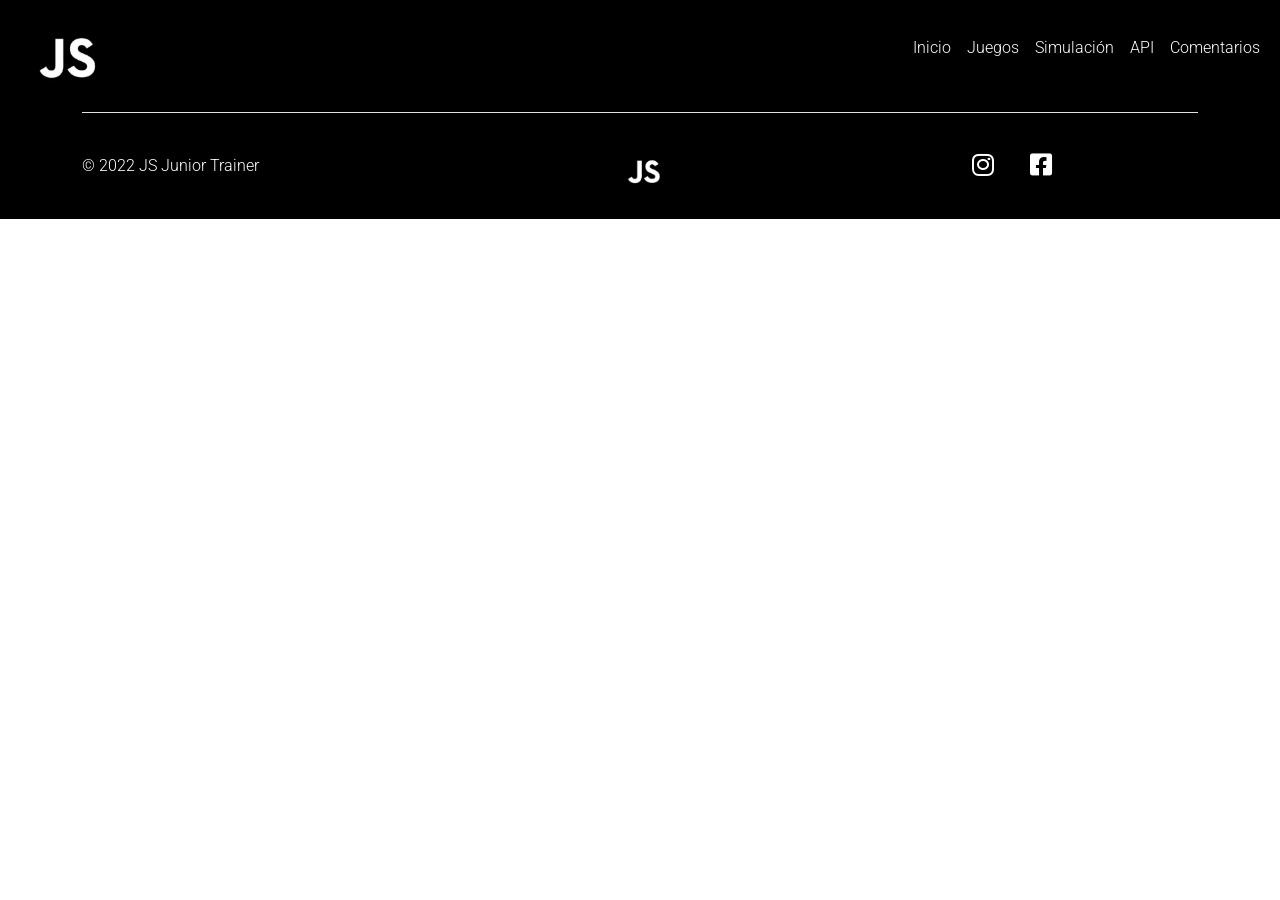
==== pagesprincipal/api.html @ 1945904a "first commit" ====
<!DOCTYPE html>
<html lang="es">
<head>
    <meta charset="UTF-8">
    <meta http-equiv="X-UA-Compatible" content="IE=edge">
    <meta name="viewport" content="width=device-width, initial-scale=1.0">
    <link rel="shortcut icon" href="" type="image/x-icon">
    <link rel="stylesheet" href="https://cdnjs.cloudflare.com/ajax/libs/animate.css/4.1.1/animate.min.css"/>
    <link rel="stylesheet" href="https://cdnjs.cloudflare.com/ajax/libs/font-awesome/6.0.0/css/all.min.css">
    <link href="https://cdn.jsdelivr.net/npm/bootstrap@5.1.3/dist/css/bootstrap.min.css" rel="stylesheet" integrity="sha384-1BmE4kWBq78iYhFldvKuhfTAU6auU8tT94WrHftjDbrCEXSU1oBoqyl2QvZ6jIW3" crossorigin="anonymous">

    <link rel="stylesheet" href="../css/style.css">
    <title>API</title>
</head>
<body>
    <header id="header_boot">
        <nav class="navbar navbar-expand-lg navbar-light bg-black" >
            <div class="container-fluid">
              <a class="navbar-brand" href="../index.html"><img src="../img/logojs.webp" alt="Javascript" class="logo_cucina"></img></a>
              <button class="navbar-toggler" type="button" data-bs-toggle="collapse" data-bs-target="#navbarNavAltMarkup" aria-controls="navbarNavAltMarkup" aria-expanded="false" aria-label="Toggle navigation">
                <span class="navbar-toggler-icon"></span>
              </button>
              <div class="collapse navbar-collapse" id="navbarNavAltMarkup" >
                <div class="navbar-nav">
                  <a class="nav-link active" aria-current="page" href="../index.html">Inicio</a>
                  <a class="nav-link" href="./juegos.html">Juegos</a>
                  <a class="nav-link" href="./simulacion.html">Simulación</a>
                  <a class="nav-link" href="./api.html">API</a>
                  <a class="nav-link" href="./comentarios.html">Comentarios</a>
                </div>
              </div>
            </div>
          </nav>
      </header>

      <footer class="text-center text-lg-start" id="footer_boot">
        <div class="container d-flex justify-content-center py-2"></div>
          <div class="container">
              <footer class="d-flex flex-wrap justify-content-between align-items-center py-3 border-top">
                <p class="col-md-4 mb-0 text-white">&copy; 2022 JS Junior Trainer</p>
                <a href="../index.html" class="col-md-4 d-flex align-items-center justify-content-center mb-3 mb-md-0 me-md-auto link-dark text-decoration-none">
                  <img src="../img/logojs.webp" alt="Js Junior Trainer" class="footer_img"></img>
                </a>
                <ul class="nav col-md-4 justify-content-center" id="footer_ico">
                  <li class="nav-item icono_footer" id="ico_foo"><a href="https://www.instagram.com" class="nav-link px-2 text-white"><i class="fa-brands fa-instagram" id="iconos_footer"></i></a></li>
                  <li class="nav-item icono_footer"><a href="https://www.facebook.com" class="nav-link px-2 text-white"><i class="fa-brands fa-facebook-square" id="iconos_footer"></i></a></li>
                </ul>
          </div>
        </div> 
    </footer>
<script src="https://cdn.jsdelivr.net/npm/bootstrap@5.1.3/dist/js/bootstrap.bundle.min.js" integrity="sha384-ka7Sk0Gln4gmtz2MlQnikT1wXgYsOg+OMhuP+IlRH9sENBO0LRn5q+8nbTov4+1p" crossorigin="anonymous"></script>
<script src="https://cdn.jsdelivr.net/npm/@popperjs/core@2.10.2/dist/umd/popper.min.js" integrity="sha384-7+zCNj/IqJ95wo16oMtfsKbZ9ccEh31eOz1HGyDuCQ6wgnyJNSYdrPa03rtR1zdB" crossorigin="anonymous"></script>
<script src="https://cdn.jsdelivr.net/npm/bootstrap@5.1.3/dist/js/bootstrap.min.js" integrity="sha384-QJHtvGhmr9XOIpI6YVutG+2QOK9T+ZnN4kzFN1RtK3zEFEIsxhlmWl5/YESvpZ13" crossorigin="anonymous"></script>
<script src="https://cdn.boomcdn.com/libs/wow-js/1.3.0/wow.min.js"></script>
<script src="https://code.jquery.com/jquery-3.5.1.slim.min.js" integrity="sha384-DfXdz2htPH0lsSSs5nCTpuj/zy4C+OGpamoFVy38MVBnE+IbbVYUew+OrCXaRkfj" crossorigin="anonymous"></script>
<script>
new WOW().init();
</script>
</body>
</html>
---- css/style.css ----
@import url("https://fonts.googleapis.com/css2?family=Caveat:wght@400;500&family=Roboto:ital,wght@0,100;0,300;0,500;0,900;1,400&display=swap");
/******* PAGINA PRINCIPAL (INDEX) *******/

/* MOBILE FIRST */
* {
    margin: 0%;
    padding: 0%;
    box-sizing: border-box;
  }
  
/*--nav bar todas las pages y sub pages--*/
.paddingTB {
  padding-top: 50px;
  padding-bottom: 50px;
}

.col-lg-12,
.col-lg-6 {
  padding-right: 0;
  padding-left: 0;
}

.paddingT {
  padding-top: 50px;
}

.centrar {
  text-align: center;
}

.paddingLR {
  padding-left: 10px;
  padding-right: 10px;
}

#navbarNavAltMarkup a {
  color: #fff;
  font-family: "Roboto", sans-serif;
  font-style: normal;
  font-weight: 300;
}

#navbarNavAltMarkup a:hover:not(.active) {
  border-bottom: solid 3px white;
  transition: 0.5s;
}

.navbar-toggler {
  background-color: beige;
  font-size: 0.5rem;
}

.navbar-toggler-icon {
  width: 2.5em;
  height: 2.5em;
}

.logo_cucina {
  width: 200px;
  height: 40px;
}

@media (min-width: 768px) {
  .logo_cucina {
    width: auto;
    height: 50px;
  }
}
@media (min-width: 1024px) {
  .logo_cucina {
    height: 70px;
  }
}
@media (min-width: 5100px) {
  .logo_cucina {
    height: 100px;
  }
  #navbarNavAltMarkup a {
    font-size: 30px;
  }
}
/**-----ANIMACION LOGO-----**/
.logo_cucina {
  display: inline-block;
  margin: 0 0.5rem;
  animation: backInLeft;
  animation-duration: 1.8s;
}

/**----------------------**/
/* vista desktop */
@media only screen and (min-width: 1024px) {
  .navbar-expand-lg .navbar-collapse {
    justify-content: flex-end;
  }
}
/*--Footer todas las pages y sub pages--*/
#footer_boot {
  background-color: black;
  font-family: "Roboto", sans-serif;
  font-style: normal;
  font-weight: 300;
}

#footer_boot img {
  height: 40px;
}

#icono_footer {
  font-size: 25px;
  color: #fff;
  padding: 10px;
}

#footer_ico a {
  text-decoration: none;
  color: #fff;
  margin: 10px;
  font-size: 25px;
}
#footer_ico a i:hover {
  color: orangered;
  transform: scale(1.1);
  transition: ease-in-out 0.1s;
}


/*Pages*/
/****** INICIO PAGINA PRINCPAL (INDEX) ******/
* {
  padding: 0;
  margin: 0;
  box-sizing: border-box;
}

body {
  margin: 0%;
  padding: 0%;
}

#grid_index {
  display: grid;
  grid-template-areas: "cabecera" "principal" "novedades" "footer";
}

/*main*/
main {
  grid-area: principal;
}

#main_principal {
  margin: 0;
  padding: 0;
  box-sizing: border-box;
  flex-direction: column;
  justify-content: center;
  align-items: center;
  background-image: url(../img/fondoprincipal1.webp);
  background-size: cover;
  background-repeat: no-repeat;
  background-attachment: unset;
  background-position: center;
  height: 80vh;
  position: relative;
  overflow: hidden;
}

.text_main h1 {
  font-family: "Caveat", cursive;
  font-style: normal;
  font-weight: 400;
  font-size: 40px;
  color: #f2f5f8;
}

.text_main h3 {
  font-family: "Caveat", cursive;
  font-style: normal;
  font-weight: 400;
  font-size: 35px;
  color: #f2f5f8;
}

.text_main {
  animation: fadeInUp;
  animation-duration: 3s;
}

/*Novedades*/
.card_content {
  padding: 1%;
}

.title_novedades {
  text-decoration: none;
  justify-content: center;
  display: flex;
  text-align: center;
  margin: auto;
  font-size: 20px;
  color: #b73413;
  font-weight: 550;
  font-family: font-family-titulos-itermedios;
  padding: 2%;
}

.title_novedades h3 {
  font-family: font-family-titulos-itermedios;
  font-style: bold;
  font-weight: 550;
}

.fondo_content {
  background-color: #eee;
}

.col img {
  width: 100%;
  height: 100%;
  max-width: 30rem;
  max-height: 35rem;
  margin: auto;
  padding-bottom: 10px;
}

@media (min-width: 768px) {
  #grid_index {
    grid-template-areas: "cabecera cabecera cabecera" "principal principal principal" "novedades novedades" "footer footer";
  }
  .text_main h1 {
    -webkit-text-stroke: 1px #9a2609;
    font-size: 60px;
    font-style: bold;
  }
  .text_main h3 {
    -webkit-text-stroke: 1px #9a2609;
    font-size: 50px;
    font-style: bold;
  }
  .title_novedades h3 {
    font-size: 60px;
  }
}
@media (min-width: 1024px) {
  .title_novedades {
    padding: 0%;
  }
  .text_main h1 {
    font-size: 80px;
  }
  .text_main h3 {
    font-size: 70px;
  }
  .title_novedades h3 {
    font-size: 80px;
  }
}
.card-footer {
  background-color: #fff;
  border-top: 0px #fff;
}

.btn_card_p {
  padding: 1px;
  margin-bottom: 10px;
}




  /****** FIN PAGINA PRINCPAL (INDEX) ******/

  /*****INCIO PG JUEGO PELEA ROCKY VS DRAGO ******/

 .cont_general {
  display: grid;
  grid-template-columns: 2fr;
  justify-items: center;
  align-items: center;
  background-color: black;
 }

.contend_comb h1 {
    text-align: center;
    display: flex;
    font-size: 50px;
    justify-content: center;
}
.contend_comb a {
  text-align: center;
  display: flex;
  font-size: 30px;
  justify-content: center;
  text-decoration: none;
}

.card_juego {
    display: grid; 
    box-shadow: 0 4px 8px 0 rgba(0,0,0,0.2);
    width: 450px;
    height: 350px;
    margin: 15px ;
    text-align: center;
    font-size: 20px;
    font-weight: bold;
    background-color: #fff;
    border-radius: 10px;
    justify-items: center;
    justify-content: center;
    align-items: center;
}

.card_juego h5{
  font-size: 10 px;
  color: black;
  justify-content: center;
  font-weight: 200;

}
.card_juego img {
    width: 300px;
    height: 200px;
    display: inline-flexbox;
    margin: 30px;
    justify-content: center;
    align-items: center;

}

  /*****FIN PG JUEGO PELEA ROCKY VS DRAGO ******/

    /*****INCIO PG simu quini******/
  .card_juego_2 {
    display: grid; 
    box-shadow: 0 4px 8px 0 rgba(0,0,0,0.2);
    width: 300px;
    height: 50px;
    margin: 15px ;
    text-align: center;
    font-size: 20px;
    font-weight: bold;
    background-color: #fff;
    border-radius: 10px;
    justify-items: center;
    justify-content: center;
    align-items: center;
}

  /*****FIN PG JUEGO simu ******/

  .card_juego_3 {
    display: grid; 
    box-shadow: 0 4px 8px 0 rgba(0,0,0,0.2);
    width: 500px;
    height: 700px;
    margin: 15px ;
    text-align: center;
    font-size: 20px;
    font-weight: bold;
    background-color: #fff;
    border-radius: 10px;
    justify-items: center;
    justify-content: center;
    align-items: center;
}

/*---------pg simulador ------------------*/

.bd-placeholder-img {
  font-size: 1.125rem;
  text-anchor: middle;
  -webkit-user-select: none;
  -moz-user-select: none;
  user-select: none;
}

@media (min-width: 768px) {
  .bd-placeholder-img-lg {
    font-size: 3.5rem;
  }
}
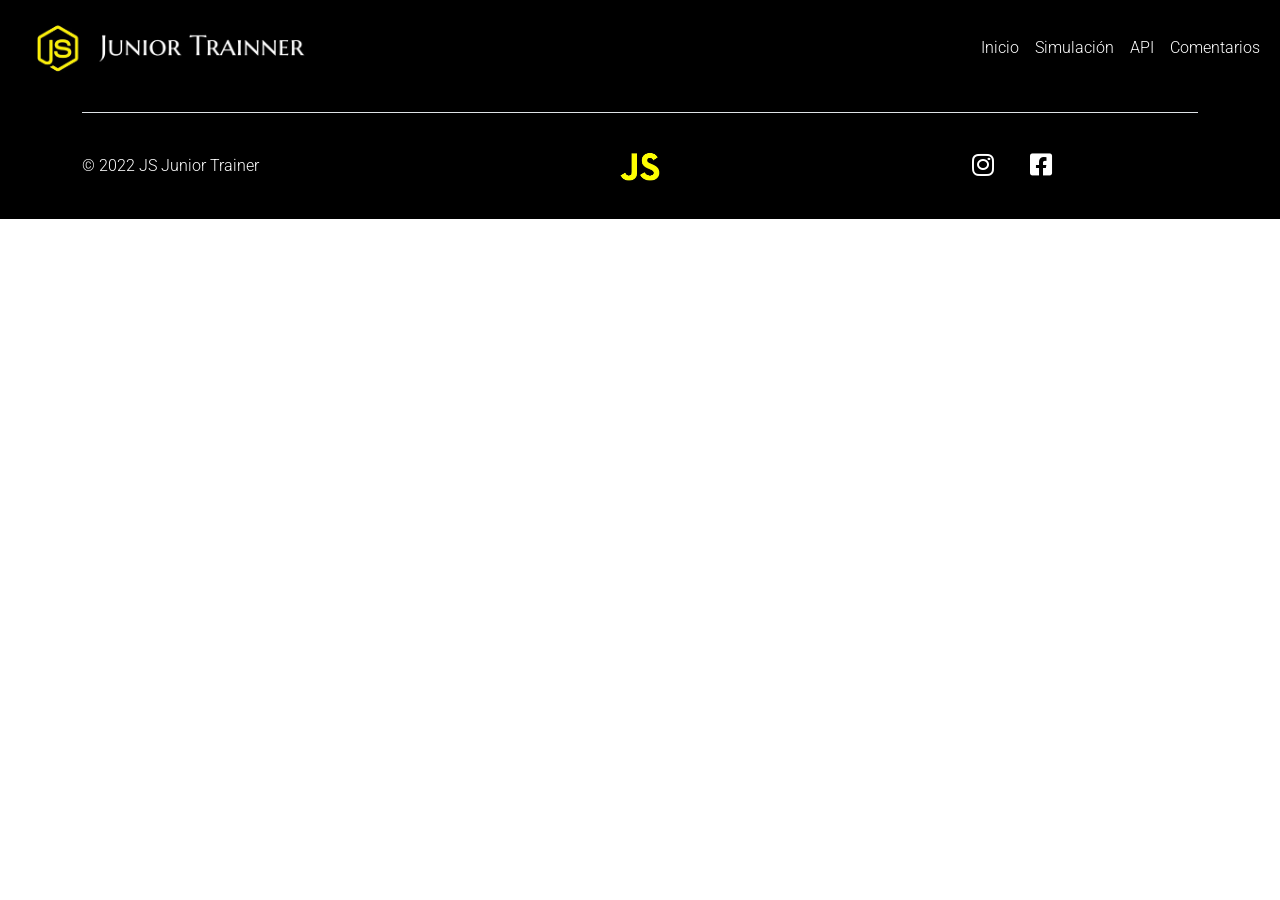
==== commit 7f8723dd: "ajustes de pages, subpages, archivos pdf, enlaces, ajustes" ====
--- a/pagesprincipal/api.html
+++ b/pagesprincipal/api.html
@@ -8,25 +8,24 @@
     <link rel="stylesheet" href="https://cdnjs.cloudflare.com/ajax/libs/animate.css/4.1.1/animate.min.css"/>
     <link rel="stylesheet" href="https://cdnjs.cloudflare.com/ajax/libs/font-awesome/6.0.0/css/all.min.css">
     <link href="https://cdn.jsdelivr.net/npm/bootstrap@5.1.3/dist/css/bootstrap.min.css" rel="stylesheet" integrity="sha384-1BmE4kWBq78iYhFldvKuhfTAU6auU8tT94WrHftjDbrCEXSU1oBoqyl2QvZ6jIW3" crossorigin="anonymous">
+    <link href="../assets/dist/css/bootstrap.min.css" rel="stylesheet">
+    <link rel="stylesheet" href="../css/style.css">
+    <title>JS Junior Trainer | Comentarios</title>
+</head>
 
-    <link rel="stylesheet" href="../css/style.css">
-    <title>API</title>
-</head>
-<body>
     <header id="header_boot">
         <nav class="navbar navbar-expand-lg navbar-light bg-black" >
             <div class="container-fluid">
-              <a class="navbar-brand" href="../index.html"><img src="../img/logojs.webp" alt="Javascript" class="logo_cucina"></img></a>
+              <a class="navbar-brand" href="../index.html"><img src="../imgf/logonav.webp" alt="Javascript" class="logo_cucina"></img></a>
               <button class="navbar-toggler" type="button" data-bs-toggle="collapse" data-bs-target="#navbarNavAltMarkup" aria-controls="navbarNavAltMarkup" aria-expanded="false" aria-label="Toggle navigation">
                 <span class="navbar-toggler-icon"></span>
               </button>
               <div class="collapse navbar-collapse" id="navbarNavAltMarkup" >
                 <div class="navbar-nav">
                   <a class="nav-link active" aria-current="page" href="../index.html">Inicio</a>
-                  <a class="nav-link" href="./juegos.html">Juegos</a>
-                  <a class="nav-link" href="./simulacion.html">Simulación</a>
-                  <a class="nav-link" href="./api.html">API</a>
-                  <a class="nav-link" href="./comentarios.html">Comentarios</a>
+                  <a class="nav-link" href="../pagesprincipal/simulacionpg.html">Simulación</a>
+                  <a class="nav-link" href="../pagesprincipal/api.html">API</a>
+                  <a class="nav-link" href="../pagesprincipal/comentarios.html">Comentarios</a>
                 </div>
               </div>
             </div>
@@ -39,7 +38,7 @@
               <footer class="d-flex flex-wrap justify-content-between align-items-center py-3 border-top">
                 <p class="col-md-4 mb-0 text-white">&copy; 2022 JS Junior Trainer</p>
                 <a href="../index.html" class="col-md-4 d-flex align-items-center justify-content-center mb-3 mb-md-0 me-md-auto link-dark text-decoration-none">
-                  <img src="../img/logojs.webp" alt="Js Junior Trainer" class="footer_img"></img>
+                  <img src="../imgf/Logofooter2.webp" alt="Js Junior Trainer" class="footer_img"></img>
                 </a>
                 <ul class="nav col-md-4 justify-content-center" id="footer_ico">
                   <li class="nav-item icono_footer" id="ico_foo"><a href="https://www.instagram.com" class="nav-link px-2 text-white"><i class="fa-brands fa-instagram" id="iconos_footer"></i></a></li>
@@ -48,14 +47,14 @@
           </div>
         </div> 
     </footer>
-<script src="https://cdn.jsdelivr.net/npm/bootstrap@5.1.3/dist/js/bootstrap.bundle.min.js" integrity="sha384-ka7Sk0Gln4gmtz2MlQnikT1wXgYsOg+OMhuP+IlRH9sENBO0LRn5q+8nbTov4+1p" crossorigin="anonymous"></script>
-<script src="https://cdn.jsdelivr.net/npm/@popperjs/core@2.10.2/dist/umd/popper.min.js" integrity="sha384-7+zCNj/IqJ95wo16oMtfsKbZ9ccEh31eOz1HGyDuCQ6wgnyJNSYdrPa03rtR1zdB" crossorigin="anonymous"></script>
-<script src="https://cdn.jsdelivr.net/npm/bootstrap@5.1.3/dist/js/bootstrap.min.js" integrity="sha384-QJHtvGhmr9XOIpI6YVutG+2QOK9T+ZnN4kzFN1RtK3zEFEIsxhlmWl5/YESvpZ13" crossorigin="anonymous"></script>
-<script src="https://cdn.boomcdn.com/libs/wow-js/1.3.0/wow.min.js"></script>
-<script src="https://code.jquery.com/jquery-3.5.1.slim.min.js" integrity="sha384-DfXdz2htPH0lsSSs5nCTpuj/zy4C+OGpamoFVy38MVBnE+IbbVYUew+OrCXaRkfj" crossorigin="anonymous"></script>
-<script>
-new WOW().init();
-</script>
+    <script src="https://cdn.jsdelivr.net/npm/bootstrap@5.0.2/dist/js/bootstrap.bundle.min.js" integrity="sha384-MrcW6ZMFYlzcLA8Nl+NtUVF0sA7MsXsP1UyJoMp4YLEuNSfAP+JcXn/tWtIaxVXM" crossorigin="anonymous"></script>
+    <script src="https://cdn.jsdelivr.net/npm/@popperjs/core@2.10.2/dist/umd/popper.min.js" integrity="sha384-7+zCNj/IqJ95wo16oMtfsKbZ9ccEh31eOz1HGyDuCQ6wgnyJNSYdrPa03rtR1zdB" crossorigin="anonymous"></script>
+    <script src="https://cdn.boomcdn.com/libs/wow-js/1.3.0/wow.min.js"></script>
+    <script src="https://code.jquery.com/jquery-3.5.1.slim.min.js" integrity="sha384-DfXdz2htPH0lsSSs5nCTpuj/zy4C+OGpamoFVy38MVBnE+IbbVYUew+OrCXaRkfj" crossorigin="anonymous"></script>
+    <script>
+        new WOW().init();
+    </script>
 </body>
 </html>
 
+
--- a/css/style.css
+++ b/css/style.css
@@ -3,11 +3,11 @@
 
 /* MOBILE FIRST */
 * {
-    margin: 0%;
-    padding: 0%;
-    box-sizing: border-box;
-  }
-  
+  margin: 0%;
+  padding: 0%;
+  box-sizing: border-box;
+}
+
 /*--nav bar todas las pages y sub pages--*/
 .paddingTB {
   padding-top: 50px;
@@ -124,7 +124,6 @@
   transition: ease-in-out 0.1s;
 }
 
-
 /*Pages*/
 /****** INICIO PAGINA PRINCPAL (INDEX) ******/
 * {
@@ -155,7 +154,7 @@
   flex-direction: column;
   justify-content: center;
   align-items: center;
-  background-image: url(../img/fondoprincipal1.webp);
+  background-image: url(../imgf/fondoprincipal1.webp);
   background-size: cover;
   background-repeat: no-repeat;
   background-attachment: unset;
@@ -265,26 +264,95 @@
   margin-bottom: 10px;
 }
 
-
-
-
-  /****** FIN PAGINA PRINCPAL (INDEX) ******/
-
-  /*****INCIO PG JUEGO PELEA ROCKY VS DRAGO ******/
-
- .cont_general {
+/****** FIN PAGINA PRINCPAL (INDEX) ******/
+
+/*****PG PRINCIPAL COMENTARIOS***/
+.title_tp h1{
+  font-family: "Roboto", sans-serif;
+  font-style: bold;
+  font-weight: 700;
+  font-size: 15px;
+  color: black;
+}
+
+.textos_section_comentarios {
+  display: inline-block;
+  width: 100%;
+  min-height: 75px;
+  align-items: center;
+  justify-content: end;
+  text-align: center;
+  background-color: rgba(226, 216, 204, 0.89);
+  margin-bottom: 1px;
+  padding: 15px;
+}
+
+.textos_section_comentarios h3 {
+  font-family: "Roboto", sans-serif;
+  font-style: bold;
+  font-weight: 700;
+  font-size: 12px;
+  color: black;
+}
+
+.textos_section_comentarios p {
+  font-family: "Roboto", sans-serif;
+  font-style: normal;
+  font-weight: 400;
+}
+
+@media (min-width: 768px) {
+
+  .title_tp h1 {
+    font-size: 25px;
+  }
+
+  .textos_section_comentarios h3 {
+    font-size: 20px;
+  }
+  .textos_section_comentarios p {
+    font-size: 15px;
+  }
+}
+
+@media (min-width: 1024px) {
+  .title_tp h1 {
+    font-size: 35px;
+  }
+  .textos_section_comentarios h3 {
+    font-size: 30px;
+  }
+  .textos_section_comentarios p {
+    font-size: 20px;
+  }
+}
+@media (min-width: 5100px) {
+  .title_tp h1 {
+    font-size: 60px;
+  }
+  .textos_section_comentarios h3 {
+    font-size: 55px;
+  }
+  .textos_section_comentarios p {
+    font-size: 25px;
+  }
+}
+
+/*****INCIO PG JUEGO PELEA ROCKY VS DRAGO ******/
+
+.cont_general {
   display: grid;
   grid-template-columns: 2fr;
   justify-items: center;
   align-items: center;
   background-color: black;
- }
+}
 
 .contend_comb h1 {
-    text-align: center;
-    display: flex;
-    font-size: 50px;
-    justify-content: center;
+  text-align: center;
+  display: flex;
+  font-size: 50px;
+  justify-content: center;
 }
 .contend_comb a {
   text-align: center;
@@ -295,73 +363,71 @@
 }
 
 .card_juego {
-    display: grid; 
-    box-shadow: 0 4px 8px 0 rgba(0,0,0,0.2);
-    width: 450px;
-    height: 350px;
-    margin: 15px ;
-    text-align: center;
-    font-size: 20px;
-    font-weight: bold;
-    background-color: #fff;
-    border-radius: 10px;
-    justify-items: center;
-    justify-content: center;
-    align-items: center;
-}
-
-.card_juego h5{
+  display: grid;
+  box-shadow: 0 4px 8px 0 rgba(0, 0, 0, 0.2);
+  width: 450px;
+  height: 350px;
+  margin: 15px;
+  text-align: center;
+  font-size: 20px;
+  font-weight: bold;
+  background-color: #fff;
+  border-radius: 10px;
+  justify-items: center;
+  justify-content: center;
+  align-items: center;
+}
+
+.card_juego h5 {
   font-size: 10 px;
   color: black;
   justify-content: center;
   font-weight: 200;
-
 }
 .card_juego img {
-    width: 300px;
-    height: 200px;
-    display: inline-flexbox;
-    margin: 30px;
-    justify-content: center;
-    align-items: center;
-
-}
-
-  /*****FIN PG JUEGO PELEA ROCKY VS DRAGO ******/
-
-    /*****INCIO PG simu quini******/
-  .card_juego_2 {
-    display: grid; 
-    box-shadow: 0 4px 8px 0 rgba(0,0,0,0.2);
-    width: 300px;
-    height: 50px;
-    margin: 15px ;
-    text-align: center;
-    font-size: 20px;
-    font-weight: bold;
-    background-color: #fff;
-    border-radius: 10px;
-    justify-items: center;
-    justify-content: center;
-    align-items: center;
-}
-
-  /*****FIN PG JUEGO simu ******/
-
-  .card_juego_3 {
-    display: grid; 
-    box-shadow: 0 4px 8px 0 rgba(0,0,0,0.2);
-    width: 500px;
-    height: 700px;
-    margin: 15px ;
-    text-align: center;
-    font-size: 20px;
-    font-weight: bold;
-    background-color: #fff;
-    border-radius: 10px;
-    justify-items: center;
-    justify-content: center;
-    align-items: center;
+  width: 300px;
+  height: 200px;
+  display: inline-flexbox;
+  margin: 30px;
+  justify-content: center;
+  align-items: center;
+}
+
+/*****FIN PG JUEGO PELEA ROCKY VS DRAGO ******/
+
+/*****INCIO PG simu quini******/
+.card_juego_2 {
+  display: grid;
+  box-shadow: 0 4px 8px 0 rgba(0, 0, 0, 0.2);
+  width: 300px;
+  height: 50px;
+  margin: 15px;
+  text-align: center;
+  font-size: 20px;
+  font-weight: bold;
+  background-color: #fff;
+  border-radius: 10px;
+  justify-items: center;
+  justify-content: center;
+  align-items: center;
+}
+
+/*****FIN PG JUEGO simu ******/
+
+.card_juego_3 {
+  display: grid;
+  box-shadow: 0 4px 8px 0 rgba(0, 0, 0, 0.2);
+  width: 500px;
+  height: 700px;
+  margin: 15px;
+  text-align: center;
+  font-size: 20px;
+  font-weight: bold;
+  background-color: #fff;
+  border-radius: 10px;
+  justify-items: center;
+  justify-content: center;
+  align-items: center;
 }
 
 /*---------pg simulador ------------------*/
@@ -380,4 +446,18 @@
   }
 }
 
-
+/*---------pg simuladorpg ------------------*/
+
+.bd-placeholder-img {
+  font-size: 1.125rem;
+  text-anchor: middle;
+  -webkit-user-select: none;
+  -moz-user-select: none;
+  user-select: none;
+}
+
+@media (min-width: 768px) {
+  .bd-placeholder-img-lg {
+    font-size: 3.5rem;
+  }
+}
